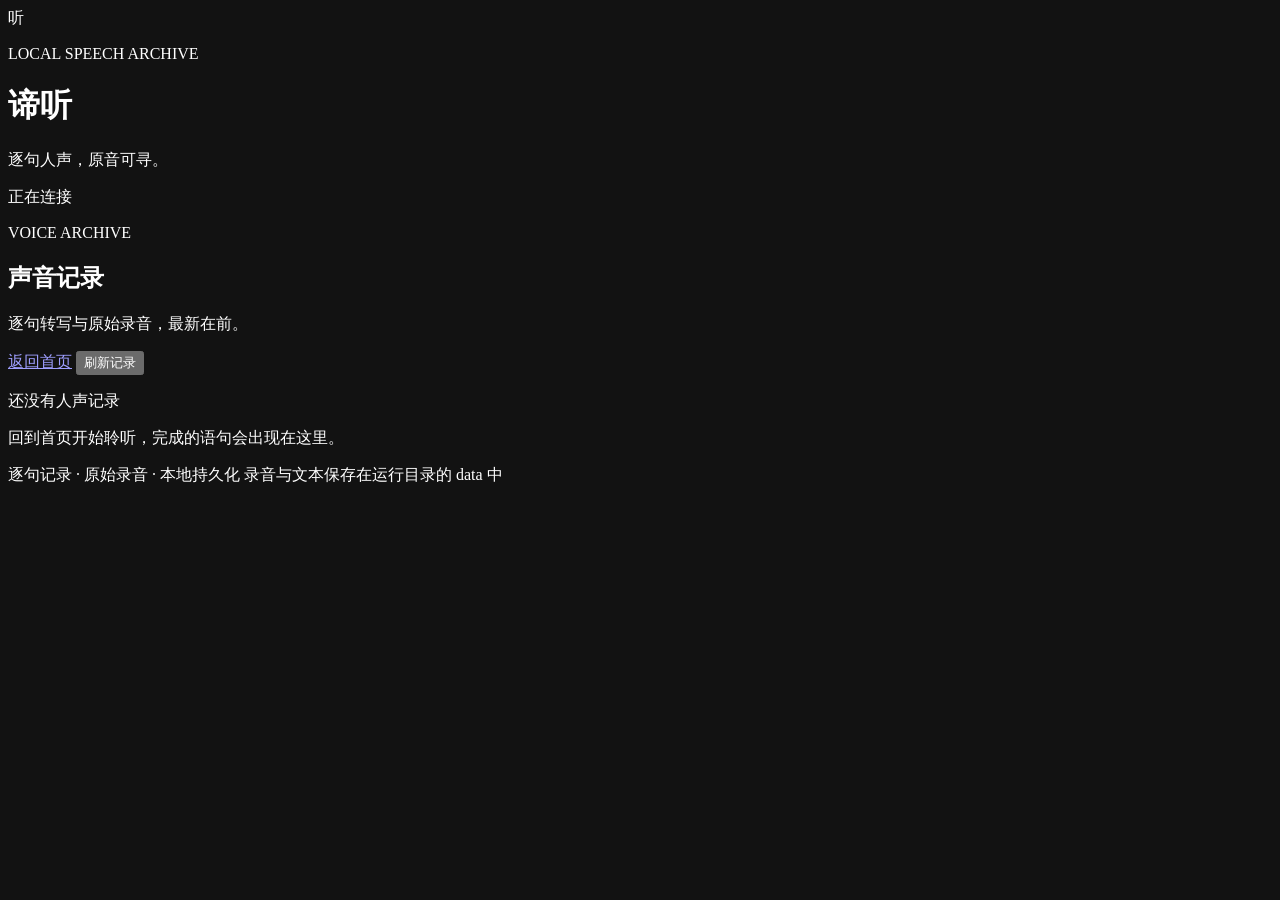
==== web/records.html @ 6f5eac7a "- feat(asr): add configurable MiMo cloud transcription with local fallback - feat(paragraph): add to" ====
<!doctype html>
<html lang="zh-CN">
<head>
  <meta charset="utf-8">
  <meta name="viewport" content="width=device-width, initial-scale=1">
  <meta name="color-scheme" content="dark">
  <title>声音记录 · 谛听</title>
  <link rel="stylesheet" href="/app.css">
  <script src="/records.js" defer></script>
</head>
<body>
  <div class="app-shell records-shell">
    <header class="masthead">
      <div class="identity">
        <div class="seal" aria-hidden="true">听</div>
        <div>
          <p class="eyebrow">LOCAL SPEECH ARCHIVE</p>
          <h1>谛听</h1>
          <p class="tagline">逐句人声，原音可寻。</p>
        </div>
      </div>
      <div class="connection" id="connection" role="status">
        <span class="connection-dot" aria-hidden="true"></span>
        <span id="connectionText">正在连接</span>
      </div>
    </header>

    <main class="records-main" aria-labelledby="recordsTitle">
      <div class="records-header">
        <div>
          <p class="eyebrow">VOICE ARCHIVE</p>
          <h2 id="recordsTitle">声音记录</h2>
          <p class="records-intro">逐句转写与原始录音，最新在前。</p>
        </div>
        <div class="records-actions">
          <a class="text-button" href="/">返回首页</a>
          <button class="text-button" id="refreshButton" type="button">刷新记录</button>
        </div>
      </div>
      <p class="error-message" id="errorMessage" role="alert" hidden></p>
      <div class="empty-state" id="emptyState">
        <p>还没有人声记录</p>
        <span>回到首页开始聆听，完成的语句会出现在这里。</span>
      </div>
      <ol class="timeline" id="segmentList"></ol>
      <button class="load-more" id="loadMoreButton" type="button" hidden>查看更早记录</button>
    </main>

    <footer>
      <span>逐句记录 · 原始录音 · 本地持久化</span>
      <span>录音与文本保存在运行目录的 data 中</span>
    </footer>
  </div>

  <template id="segmentTemplate">
    <li class="segment-item">
      <div class="timeline-node" aria-hidden="true"></div>
      <div class="segment-meta">
        <button class="segment-speaker" type="button" hidden></button>
        <time class="segment-time"></time>
        <span class="segment-duration"></span>
      </div>
      <p class="segment-text"></p>
      <div class="segment-actions">
        <audio controls preload="none"></audio>
        <a class="download-link" download>下载录音</a>
      </div>
    </li>
  </template>

  <dialog class="dialog" id="speakerDialog" aria-labelledby="speakerDialogTitle">
    <form class="dialog-form" id="speakerForm" method="dialog">
      <h2 id="speakerDialogTitle">标注说话人</h2>
      <p class="dialog-hint">稳定标签：<span id="speakerDialogLabel"></span></p>
      <label class="field">
        <span>显示名</span>
        <input id="speakerAliasInput" type="text" maxlength="32" autocomplete="off" placeholder="例如：章总">
      </label>
      <label class="field">
        <span>合并到</span>
        <select id="speakerMergeTarget">
          <option value="">不合并</option>
        </select>
      </label>
      <p class="dialog-hint" id="speakerMergeHint">将多个声纹标签合并为同一个人，合并后内容会重新分段。留空可取消合并。</p>
      <p class="dialog-hint">留空显示名可清除人名，恢复显示稳定标签。只影响显示，不改写历史记录。</p>
      <p class="dialog-error" id="speakerDialogError" hidden></p>
      <div class="dialog-actions">
        <button class="text-button" id="speakerCancel" type="button">取消</button>
        <button class="primary-button dialog-submit" id="speakerSave" type="submit">保存</button>
      </div>
    </form>
  </dialog>
</body>
</html>
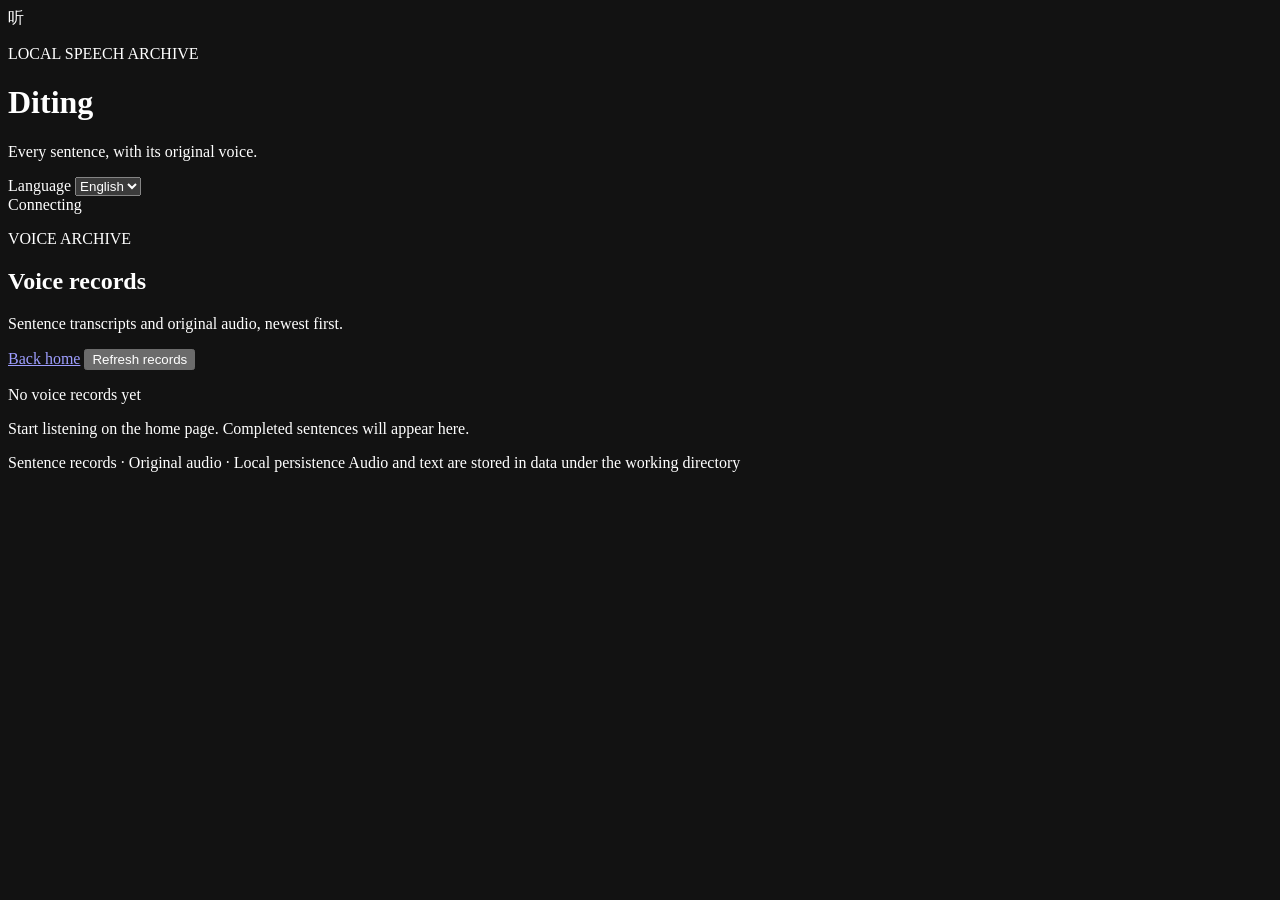
==== commit 705fd76f: "- feat(api): add OpenAPI specification (api/openapi.yaml) - feat(cli): add diting CLI entry point (c" ====
--- a/web/records.html
+++ b/web/records.html
@@ -1,11 +1,12 @@
 <!doctype html>
-<html lang="zh-CN">
+<html lang="en">
 <head>
   <meta charset="utf-8">
   <meta name="viewport" content="width=device-width, initial-scale=1">
   <meta name="color-scheme" content="dark">
-  <title>声音记录 · 谛听</title>
+  <title data-i18n="page.recordsTitle">Voice Records · Diting</title>
   <link rel="stylesheet" href="/app.css">
+  <script src="/i18n.js" defer></script>
   <script src="/records.js" defer></script>
 </head>
 <body>
@@ -15,13 +16,22 @@
         <div class="seal" aria-hidden="true">听</div>
         <div>
           <p class="eyebrow">LOCAL SPEECH ARCHIVE</p>
-          <h1>谛听</h1>
-          <p class="tagline">逐句人声，原音可寻。</p>
+          <h1 data-i18n="brand.name">Diting</h1>
+          <p class="tagline" data-i18n="tagline.records">Every sentence, with its original voice.</p>
         </div>
       </div>
-      <div class="connection" id="connection" role="status">
-        <span class="connection-dot" aria-hidden="true"></span>
-        <span id="connectionText">正在连接</span>
+      <div class="masthead-actions">
+        <label class="language-control">
+          <span data-i18n="language.label">Language</span>
+          <select data-language-select data-i18n-aria-label="language.label" aria-label="Language">
+            <option value="en">English</option>
+            <option value="zh">中文</option>
+          </select>
+        </label>
+        <div class="connection" id="connection" role="status">
+          <span class="connection-dot" aria-hidden="true"></span>
+          <span id="connectionText" data-i18n="connection.connecting">Connecting</span>
+        </div>
       </div>
     </header>
 
@@ -29,26 +39,26 @@
       <div class="records-header">
         <div>
           <p class="eyebrow">VOICE ARCHIVE</p>
-          <h2 id="recordsTitle">声音记录</h2>
-          <p class="records-intro">逐句转写与原始录音，最新在前。</p>
+          <h2 id="recordsTitle" data-i18n="records.title">Voice records</h2>
+          <p class="records-intro" data-i18n="records.intro">Sentence transcripts and original audio, newest first.</p>
         </div>
         <div class="records-actions">
-          <a class="text-button" href="/">返回首页</a>
-          <button class="text-button" id="refreshButton" type="button">刷新记录</button>
+          <a class="text-button" href="/" data-i18n="records.back">Back home</a>
+          <button class="text-button" id="refreshButton" type="button" data-i18n="records.refresh">Refresh records</button>
         </div>
       </div>
       <p class="error-message" id="errorMessage" role="alert" hidden></p>
       <div class="empty-state" id="emptyState">
-        <p>还没有人声记录</p>
-        <span>回到首页开始聆听，完成的语句会出现在这里。</span>
+        <p data-i18n="records.emptyTitle">No voice records yet</p>
+        <span data-i18n="records.emptyHint">Start listening on the home page. Completed sentences will appear here.</span>
       </div>
       <ol class="timeline" id="segmentList"></ol>
-      <button class="load-more" id="loadMoreButton" type="button" hidden>查看更早记录</button>
+      <button class="load-more" id="loadMoreButton" type="button" data-i18n="records.loadMore" hidden>Load earlier records</button>
     </main>
 
     <footer>
-      <span>逐句记录 · 原始录音 · 本地持久化</span>
-      <span>录音与文本保存在运行目录的 data 中</span>
+      <span data-i18n="footer.recordsCapabilities">Sentence records · Original audio · Local persistence</span>
+      <span data-i18n="footer.storage">Audio and text are stored in data under the working directory</span>
     </footer>
   </div>
 
@@ -63,31 +73,31 @@
       <p class="segment-text"></p>
       <div class="segment-actions">
         <audio controls preload="none"></audio>
-        <a class="download-link" download>下载录音</a>
+        <a class="download-link" data-i18n="records.download" download>Download audio</a>
       </div>
     </li>
   </template>
 
   <dialog class="dialog" id="speakerDialog" aria-labelledby="speakerDialogTitle">
     <form class="dialog-form" id="speakerForm" method="dialog">
-      <h2 id="speakerDialogTitle">标注说话人</h2>
-      <p class="dialog-hint">稳定标签：<span id="speakerDialogLabel"></span></p>
+      <h2 id="speakerDialogTitle" data-i18n="speaker.title">Label speaker</h2>
+      <p class="dialog-hint"><span data-i18n="speaker.stableLabel">Stable label:</span> <span id="speakerDialogLabel"></span></p>
       <label class="field">
-        <span>显示名</span>
-        <input id="speakerAliasInput" type="text" maxlength="32" autocomplete="off" placeholder="例如：章总">
+        <span data-i18n="speaker.aliasLabel">Display name</span>
+        <input id="speakerAliasInput" type="text" maxlength="32" autocomplete="off" data-i18n-placeholder="speaker.aliasPlaceholder" placeholder="e.g. Andy">
       </label>
       <label class="field">
-        <span>合并到</span>
+        <span data-i18n="speaker.mergeLabel">Merge into</span>
         <select id="speakerMergeTarget">
-          <option value="">不合并</option>
+          <option value="" data-i18n="speaker.mergeNone">Do not merge</option>
         </select>
       </label>
-      <p class="dialog-hint" id="speakerMergeHint">将多个声纹标签合并为同一个人，合并后内容会重新分段。留空可取消合并。</p>
-      <p class="dialog-hint">留空显示名可清除人名，恢复显示稳定标签。只影响显示，不改写历史记录。</p>
+      <p class="dialog-hint" id="speakerMergeHint" data-i18n="speaker.mergeHint">Merge multiple voiceprint labels into one person. Content is regrouped after merging. Leave empty to unmerge.</p>
+      <p class="dialog-hint" data-i18n="speaker.aliasHint">Leave the display name empty to restore the stable label. Display only; history is not rewritten.</p>
       <p class="dialog-error" id="speakerDialogError" hidden></p>
       <div class="dialog-actions">
-        <button class="text-button" id="speakerCancel" type="button">取消</button>
-        <button class="primary-button dialog-submit" id="speakerSave" type="submit">保存</button>
+        <button class="text-button" id="speakerCancel" type="button" data-i18n="action.cancel">Cancel</button>
+        <button class="primary-button dialog-submit" id="speakerSave" type="submit" data-i18n="action.save">Save</button>
       </div>
     </form>
   </dialog>
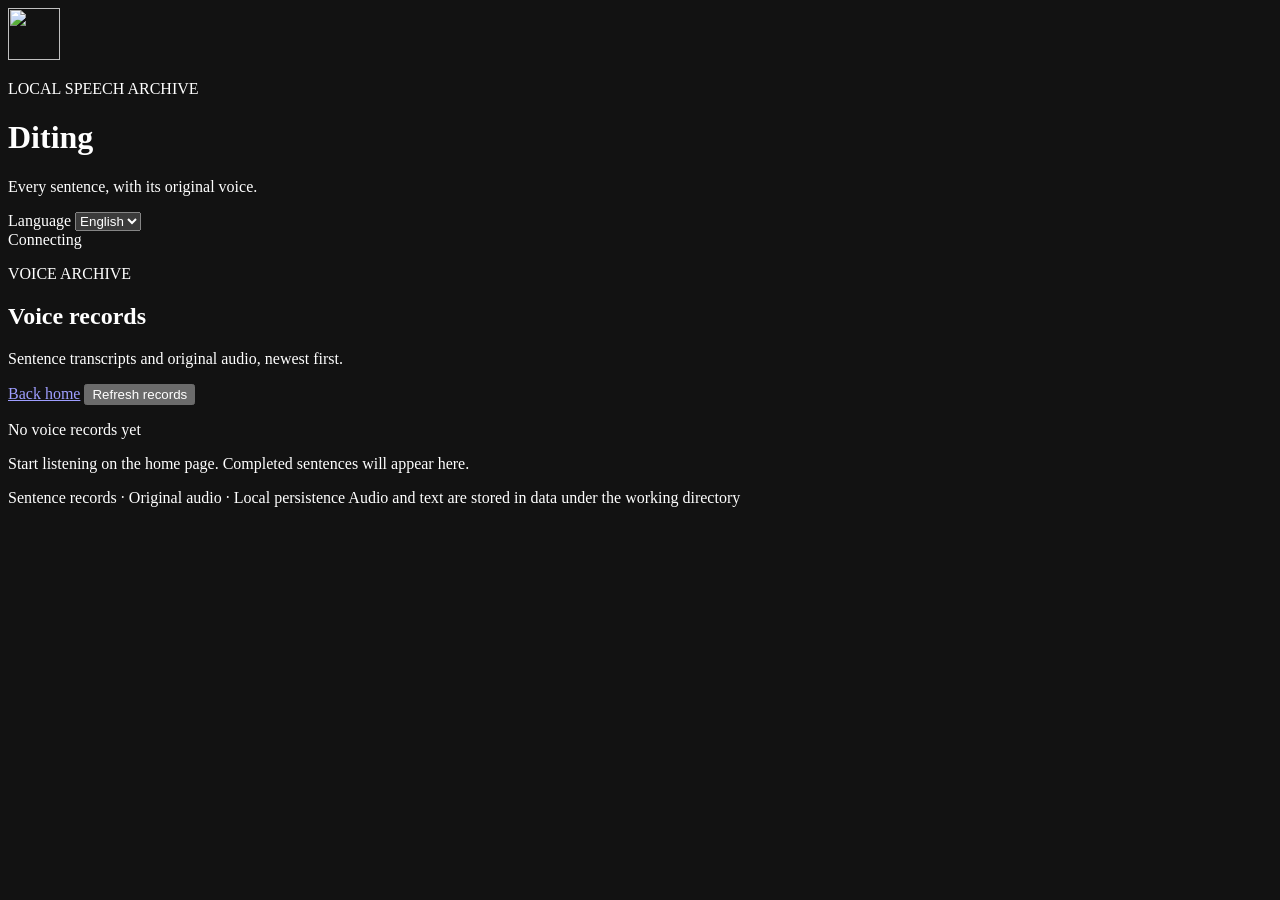
==== commit a44807d6: "- feat(web): add seal-script logo and favicon - feat(web): apply the new brand mark across all conso" ====
--- a/web/records.html
+++ b/web/records.html
@@ -5,6 +5,7 @@
   <meta name="viewport" content="width=device-width, initial-scale=1">
   <meta name="color-scheme" content="dark">
   <title data-i18n="page.recordsTitle">Voice Records · Diting</title>
+  <link rel="icon" href="/favicon.svg" type="image/svg+xml">
   <link rel="stylesheet" href="/app.css">
   <script src="/i18n.js" defer></script>
   <script src="/records.js" defer></script>
@@ -13,7 +14,7 @@
   <div class="app-shell records-shell">
     <header class="masthead">
       <div class="identity">
-        <div class="seal" aria-hidden="true">听</div>
+        <img class="seal" src="/logo.svg" alt="" width="52" height="52">
         <div>
           <p class="eyebrow">LOCAL SPEECH ARCHIVE</p>
           <h1 data-i18n="brand.name">Diting</h1>
@@ -48,6 +49,14 @@
         </div>
       </div>
       <p class="error-message" id="errorMessage" role="alert" hidden></p>
+      <div class="selection-bar" id="selectionBar" hidden>
+        <label class="select-all">
+          <input type="checkbox" id="selectAllCheckbox">
+          <span data-i18n="records.selectAll">Select all</span>
+        </label>
+        <span class="selection-count" id="selectionCount" role="status"></span>
+        <button class="danger-button" id="deleteSelectedButton" type="button" data-i18n="records.deleteSelected" disabled>Delete selected</button>
+      </div>
       <div class="empty-state" id="emptyState">
         <p data-i18n="records.emptyTitle">No voice records yet</p>
         <span data-i18n="records.emptyHint">Start listening on the home page. Completed sentences will appear here.</span>
@@ -66,6 +75,7 @@
     <li class="segment-item">
       <div class="timeline-node" aria-hidden="true"></div>
       <div class="segment-meta">
+        <input class="segment-select" type="checkbox">
         <button class="segment-speaker" type="button" hidden></button>
         <time class="segment-time"></time>
         <span class="segment-duration"></span>
@@ -74,9 +84,23 @@
       <div class="segment-actions">
         <audio controls preload="none"></audio>
         <a class="download-link" data-i18n="records.download" download>Download audio</a>
+        <button class="segment-delete" type="button" data-i18n="records.delete">Delete</button>
       </div>
     </li>
   </template>
+
+  <dialog class="dialog" id="deleteRecordDialog" aria-labelledby="deleteRecordTitle">
+    <form class="dialog-form" id="deleteRecordForm" method="dialog">
+      <h2 id="deleteRecordTitle" data-i18n="records.deleteTitle">Delete this record?</h2>
+      <p id="deleteRecordDescription"></p>
+      <p class="dialog-hint" id="deleteRecordHint" data-i18n="records.deleteHint">The transcript and audio will be removed, and the merged transcript will be rebuilt without this record. Audio is moved to Trash.</p>
+      <p class="dialog-error" id="deleteRecordError" role="alert" hidden></p>
+      <div class="dialog-actions">
+        <button class="text-button" id="deleteRecordCancel" type="button" data-i18n="action.cancel">Cancel</button>
+        <button class="danger-button" id="deleteRecordConfirm" type="submit" data-i18n="records.delete">Delete</button>
+      </div>
+    </form>
+  </dialog>
 
   <dialog class="dialog" id="speakerDialog" aria-labelledby="speakerDialogTitle">
     <form class="dialog-form" id="speakerForm" method="dialog">
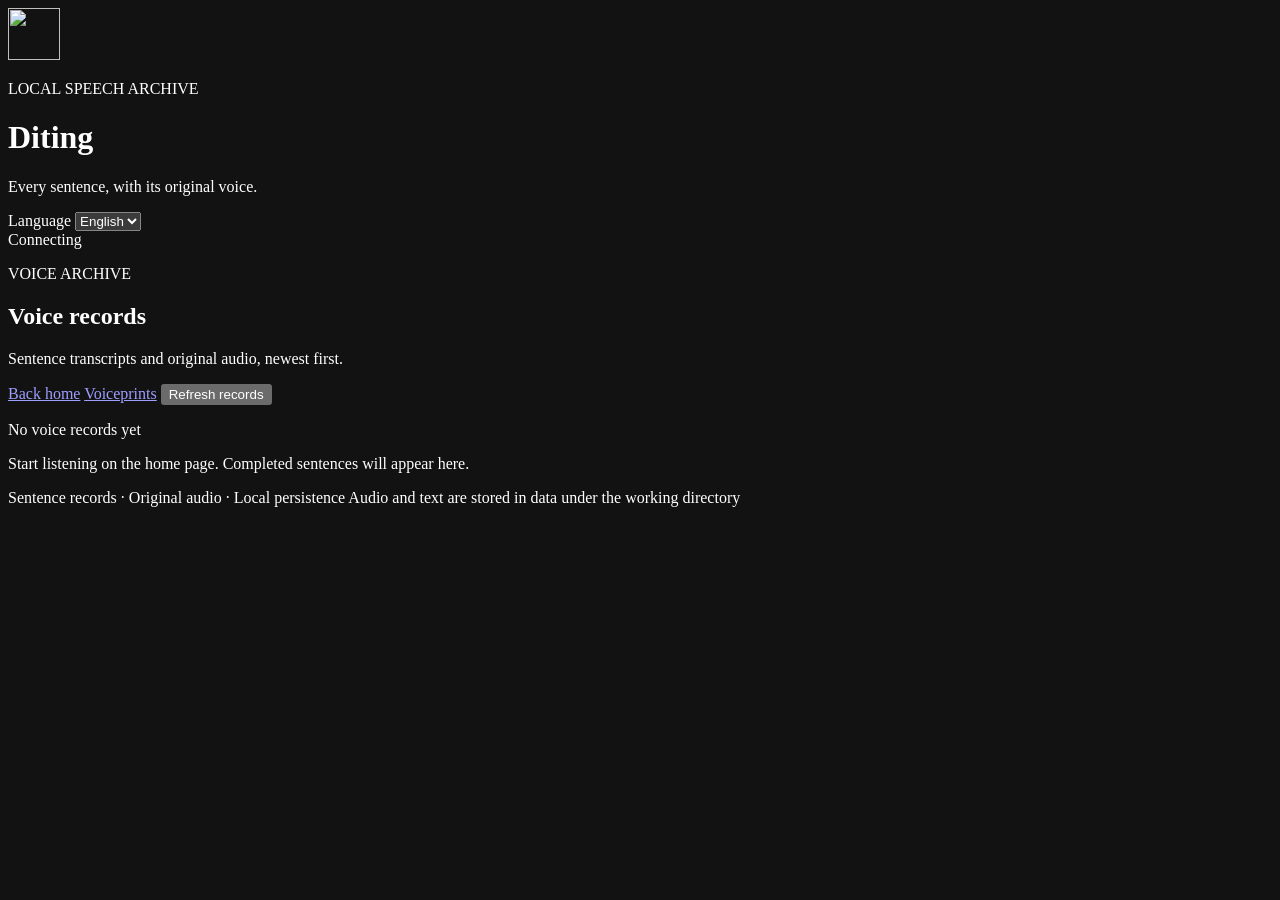
==== commit f9c2f26e: "- feat(voiceprints): add speaker configuration page with sample audio - feat(api): expose recent voi" ====
--- a/web/records.html
+++ b/web/records.html
@@ -45,6 +45,7 @@
         </div>
         <div class="records-actions">
           <a class="text-button" href="/" data-i18n="records.back">Back home</a>
+          <a class="text-button" href="/speakers.html" data-i18n="action.speakers">Voiceprints</a>
           <button class="text-button" id="refreshButton" type="button" data-i18n="records.refresh">Refresh records</button>
         </div>
       </div>
